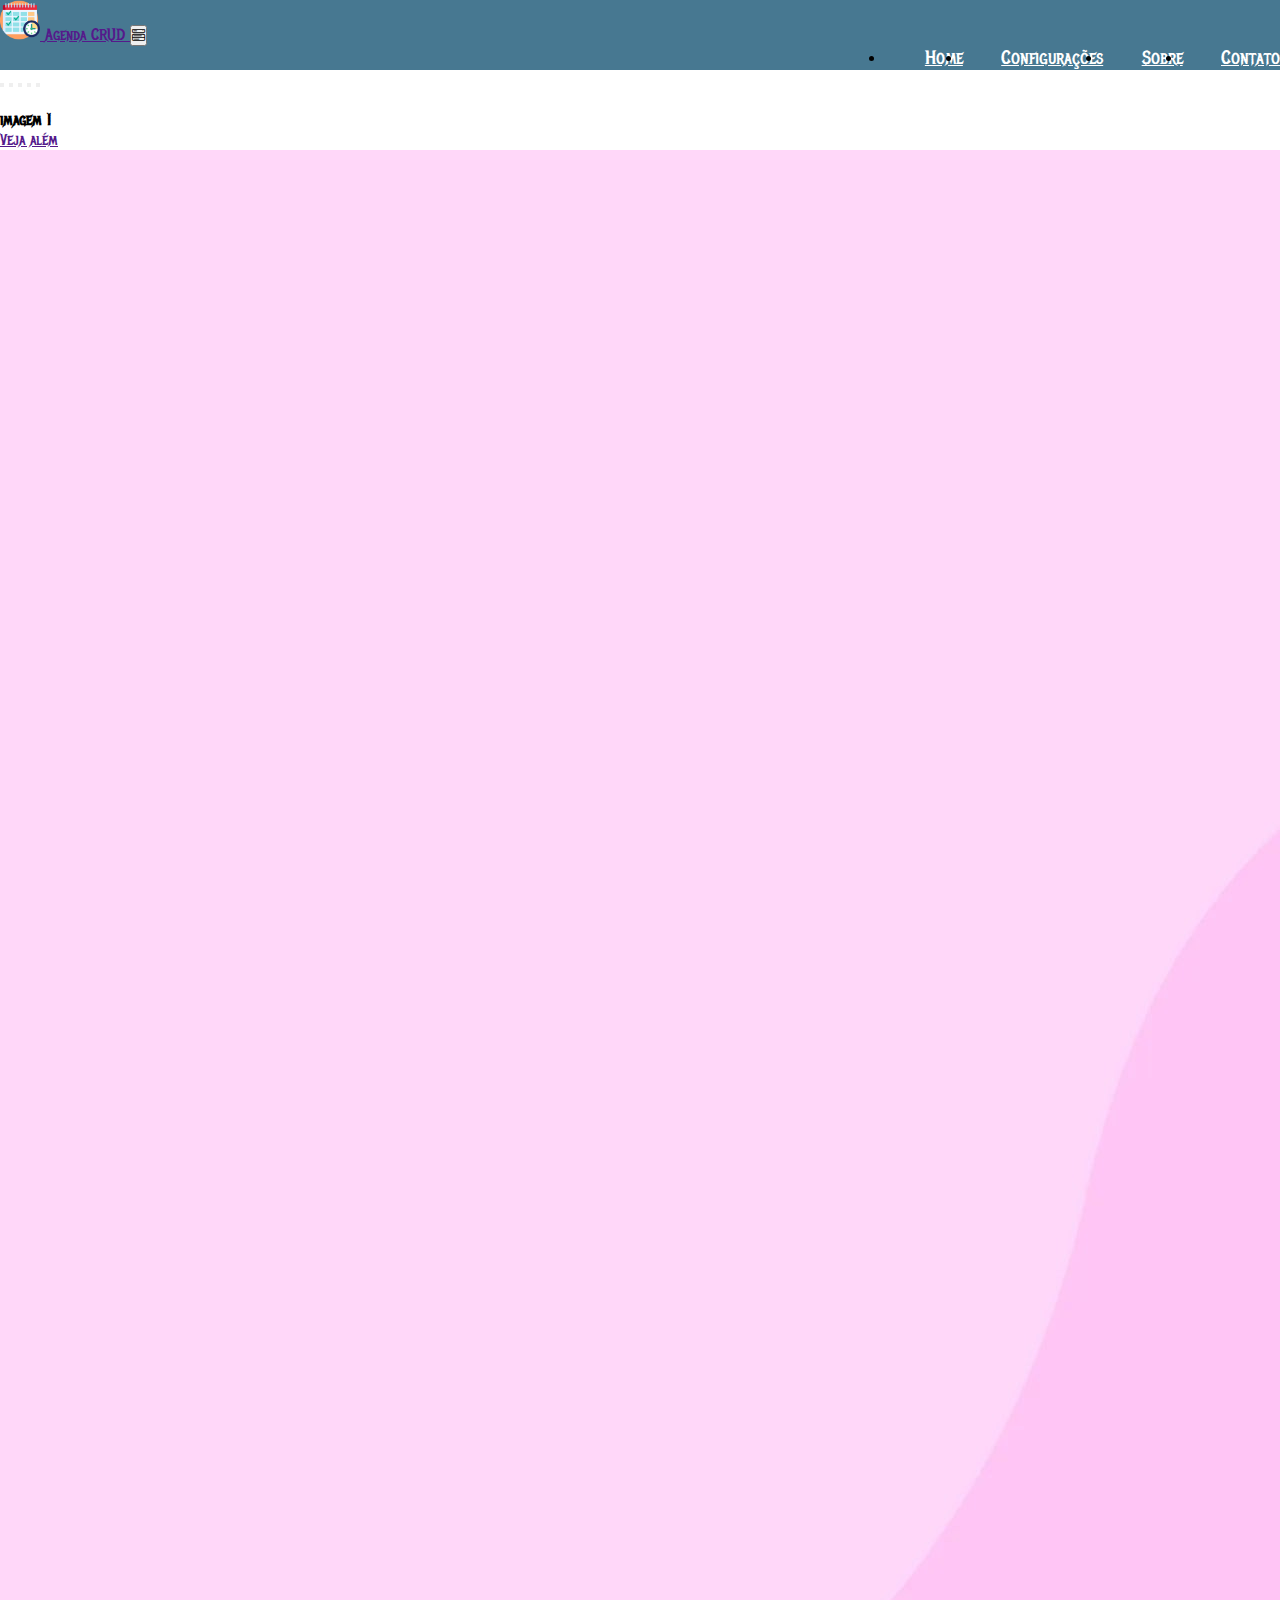
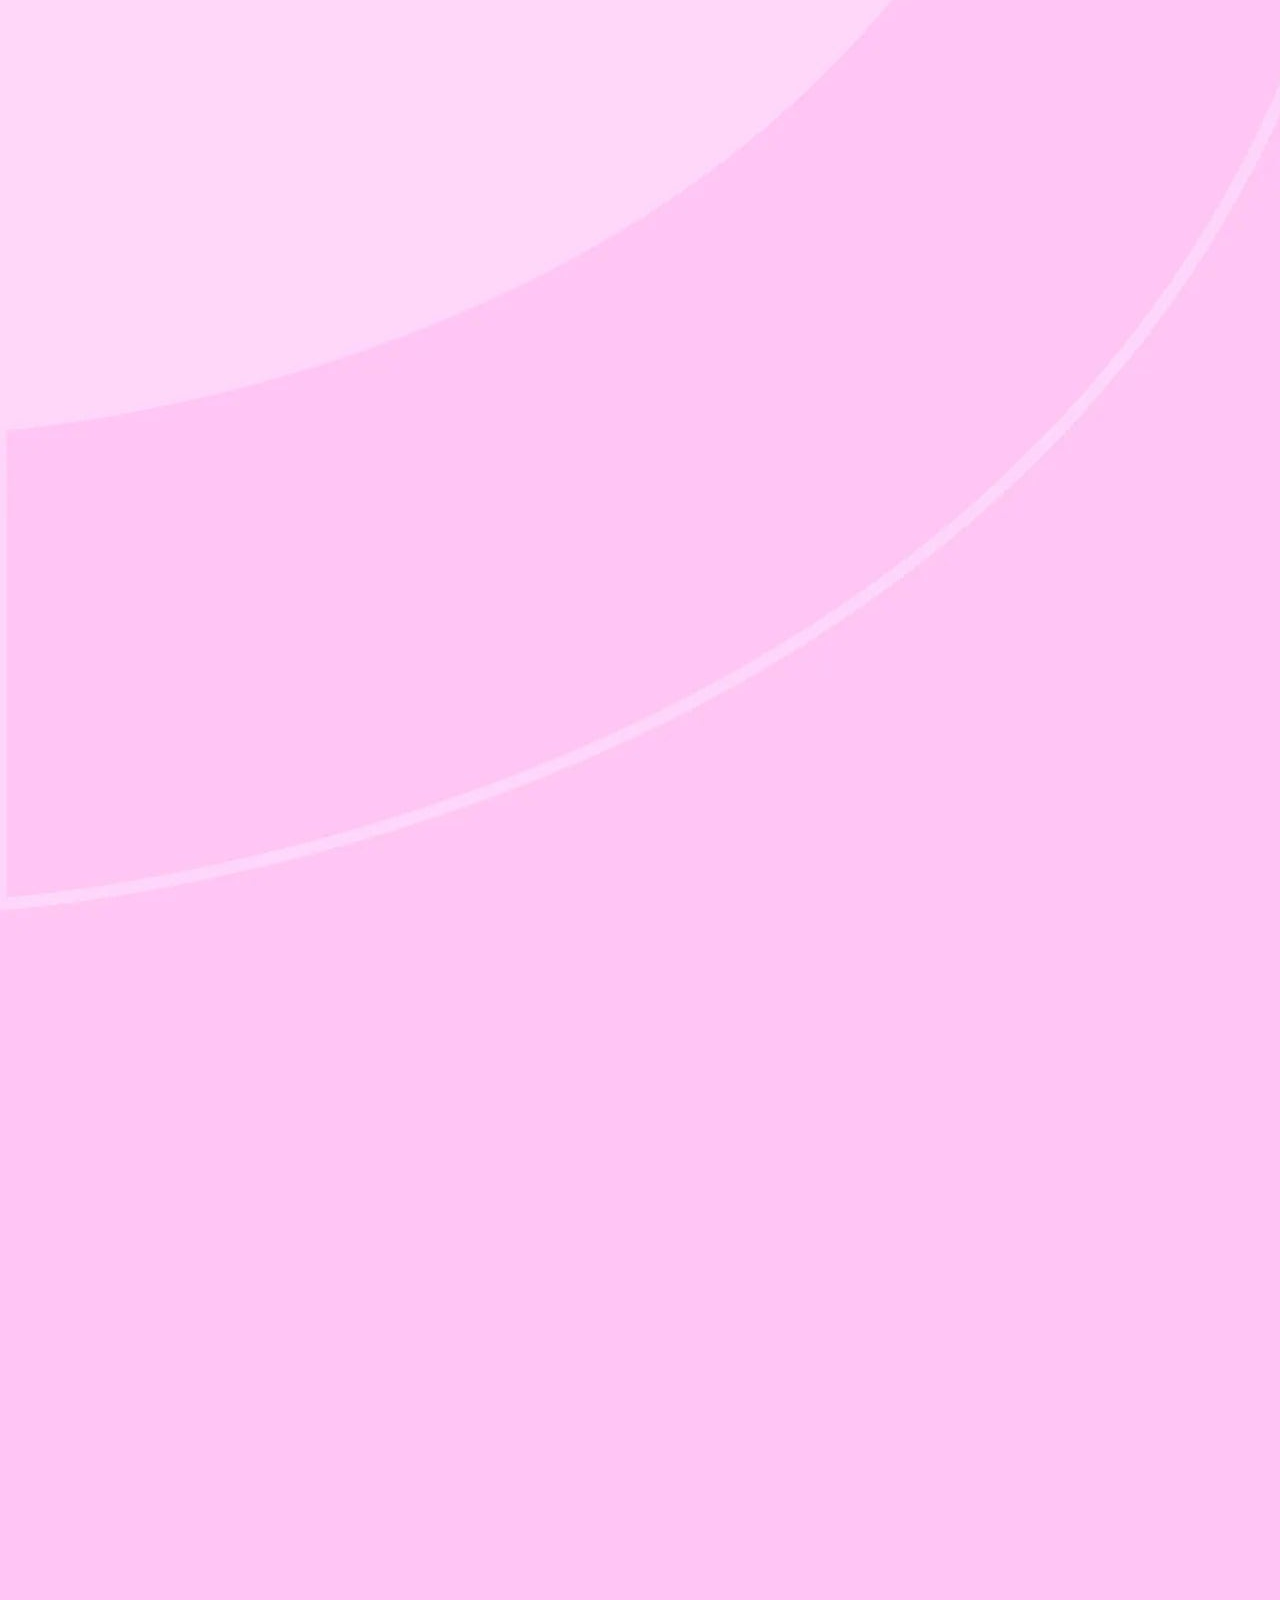
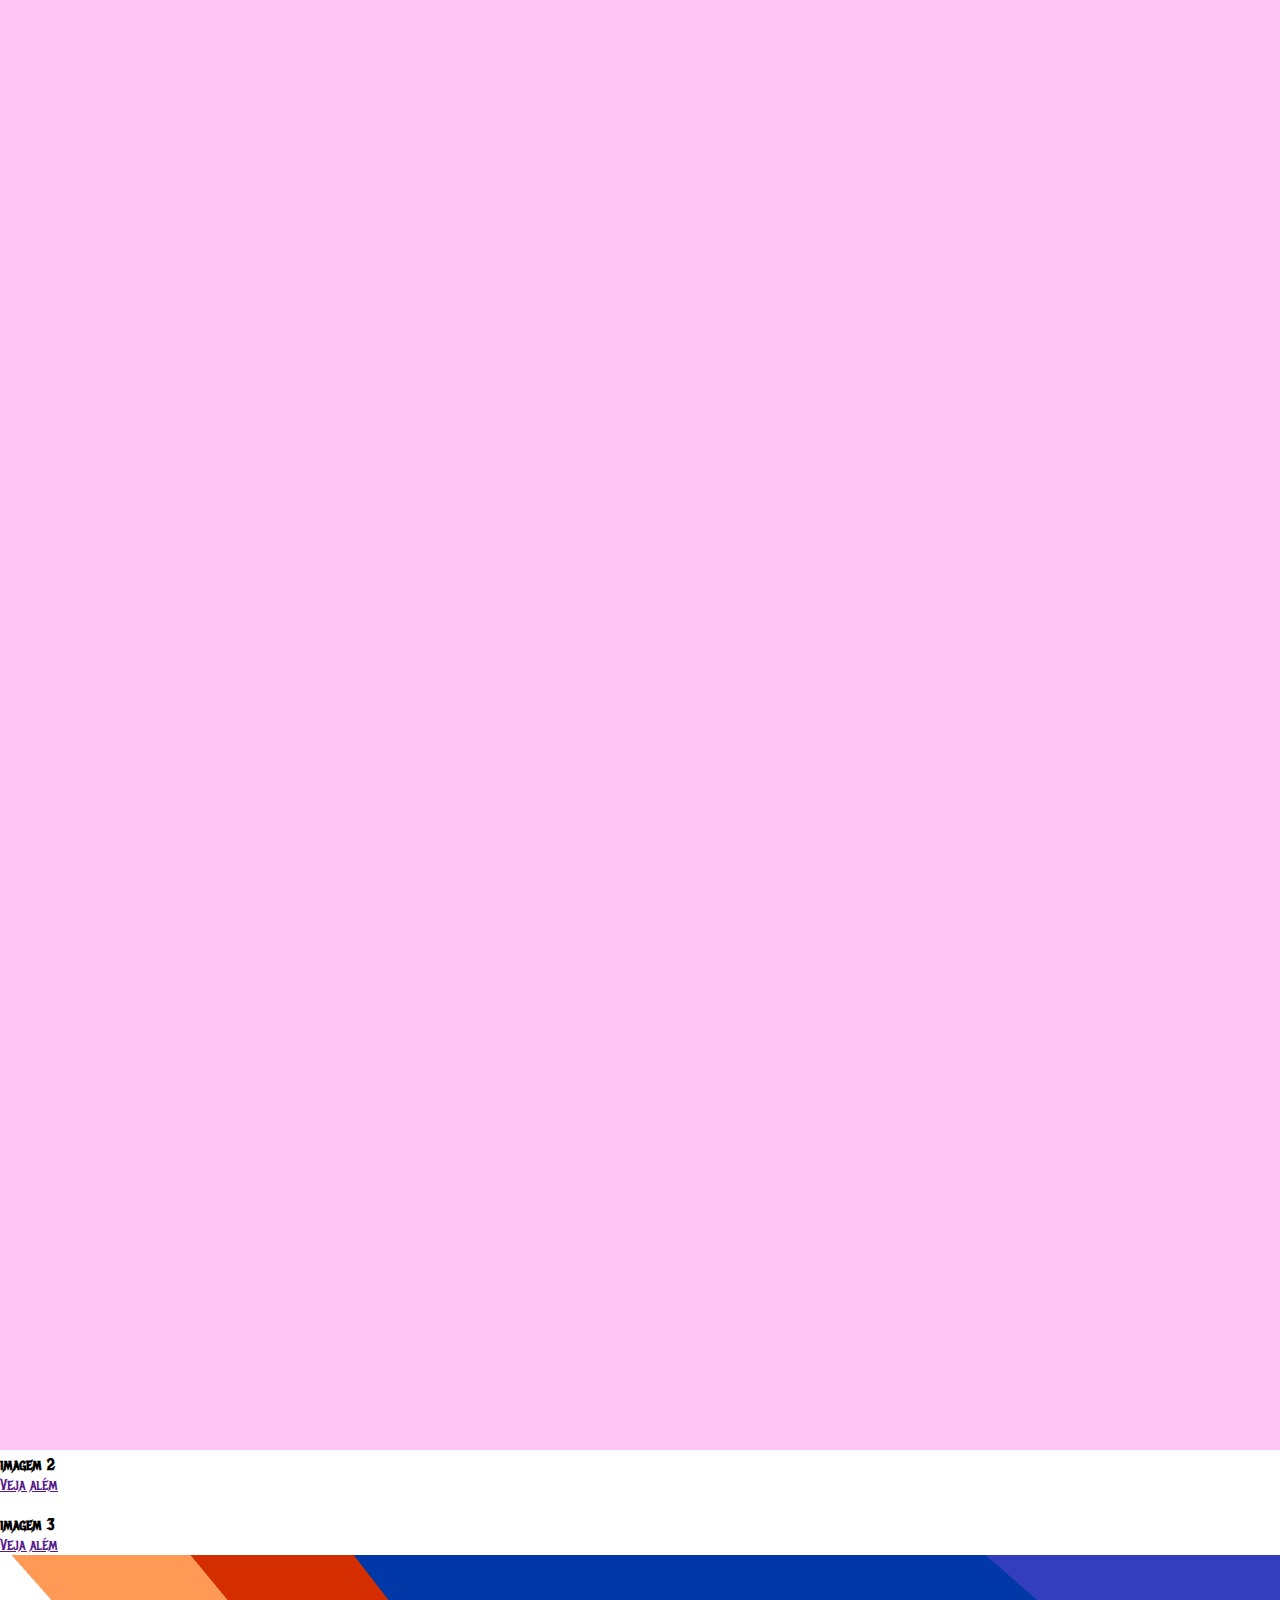
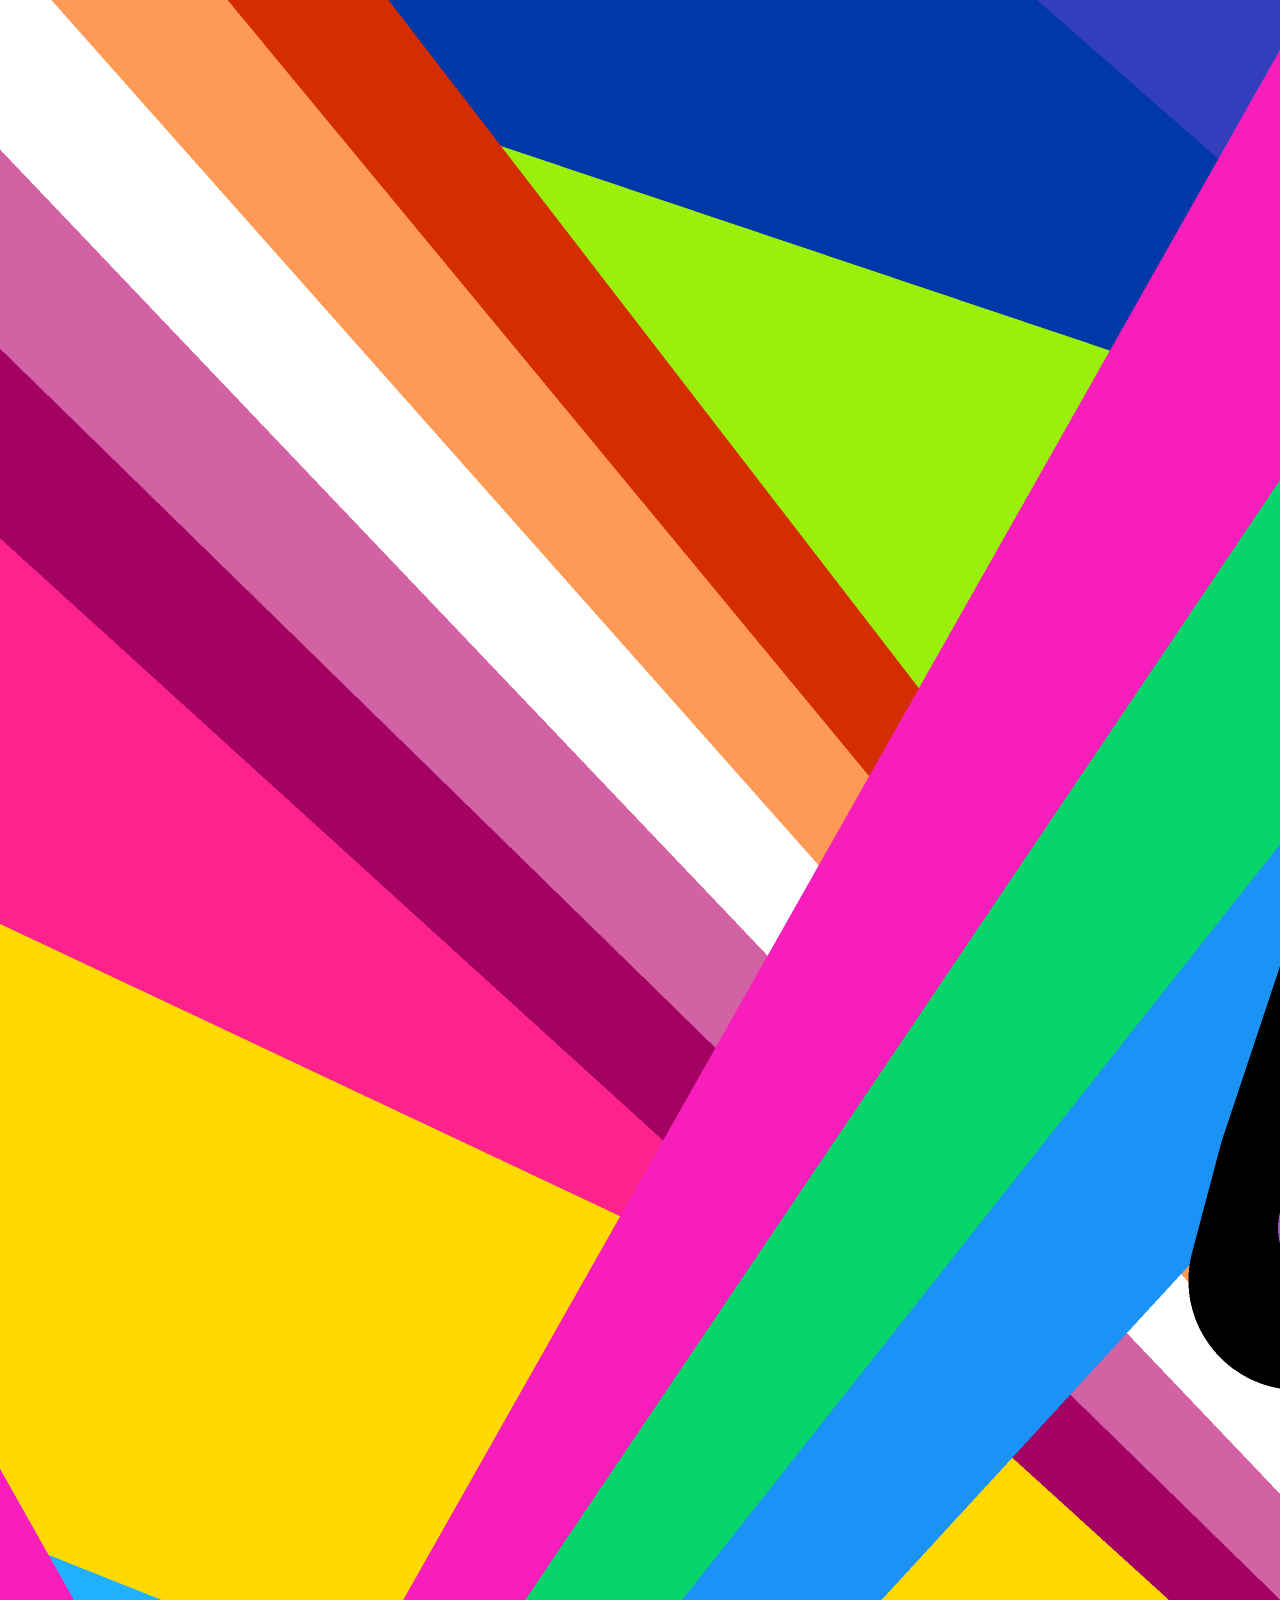
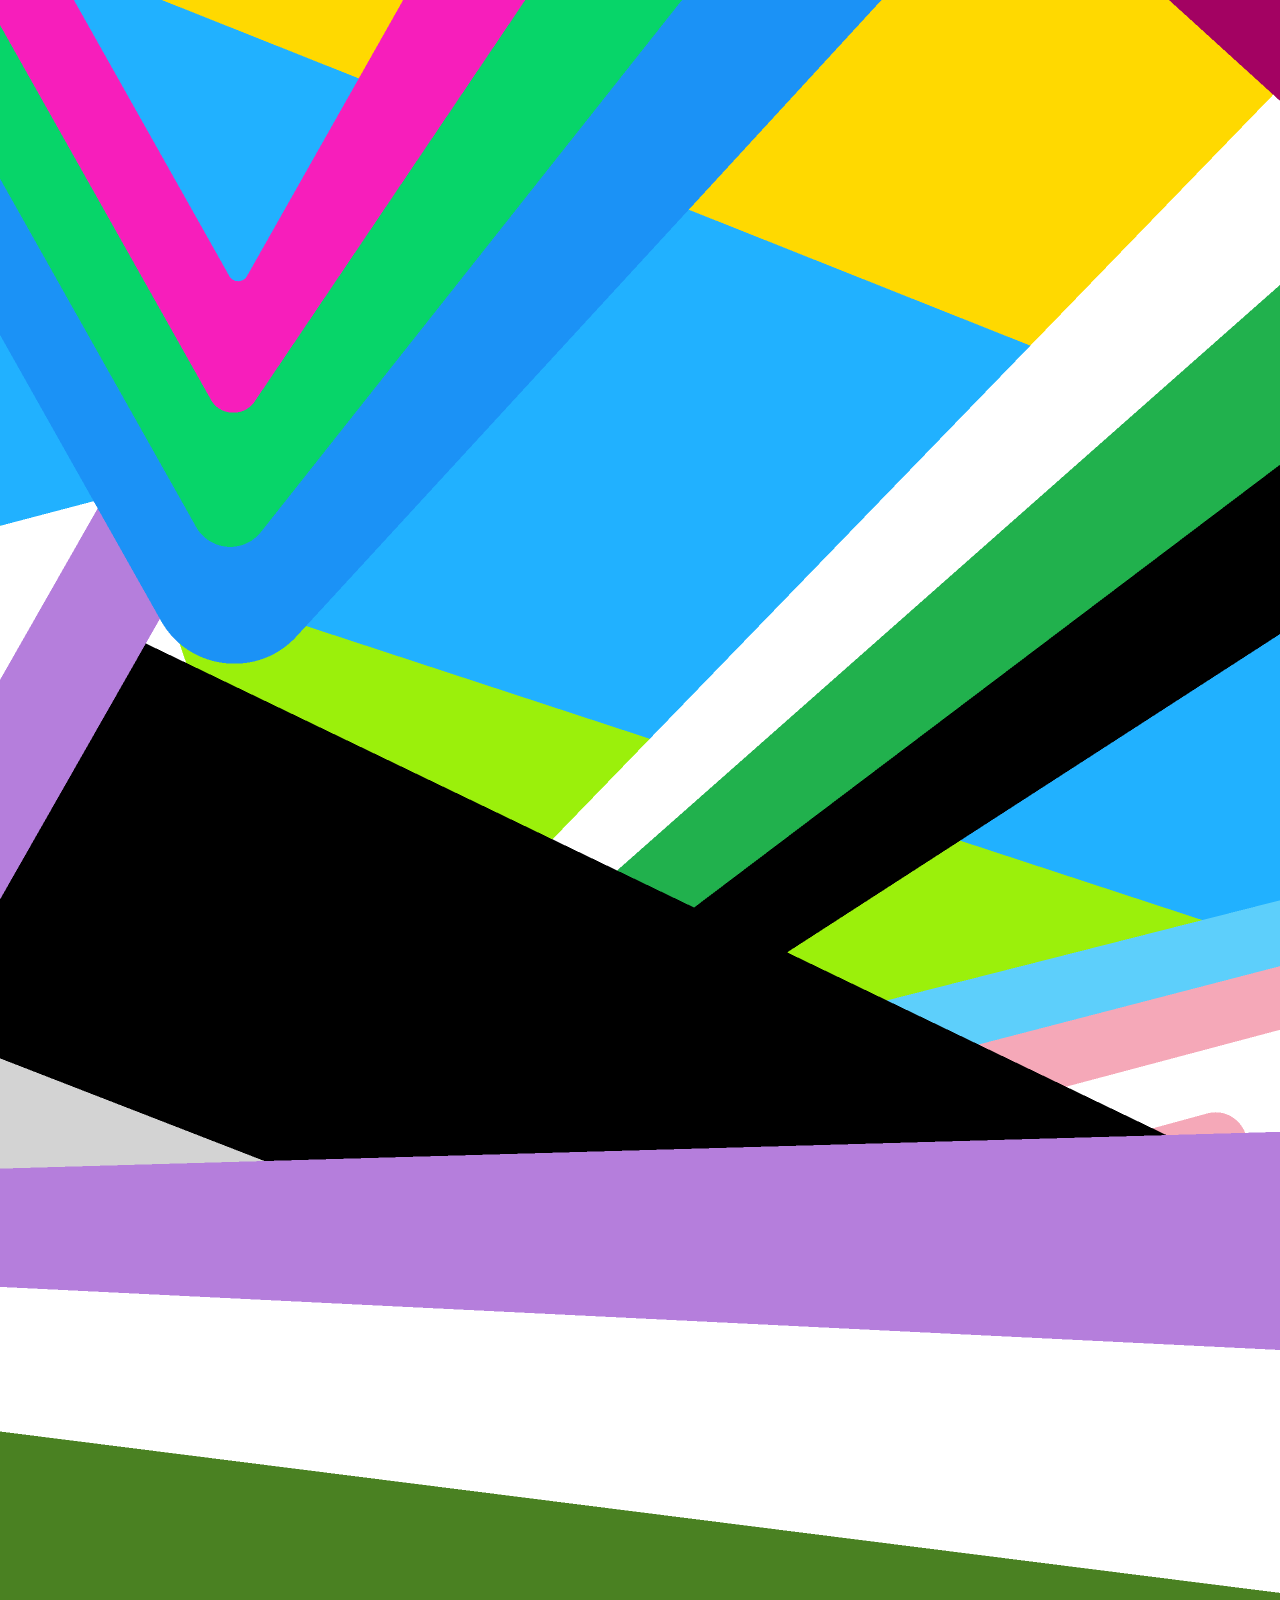
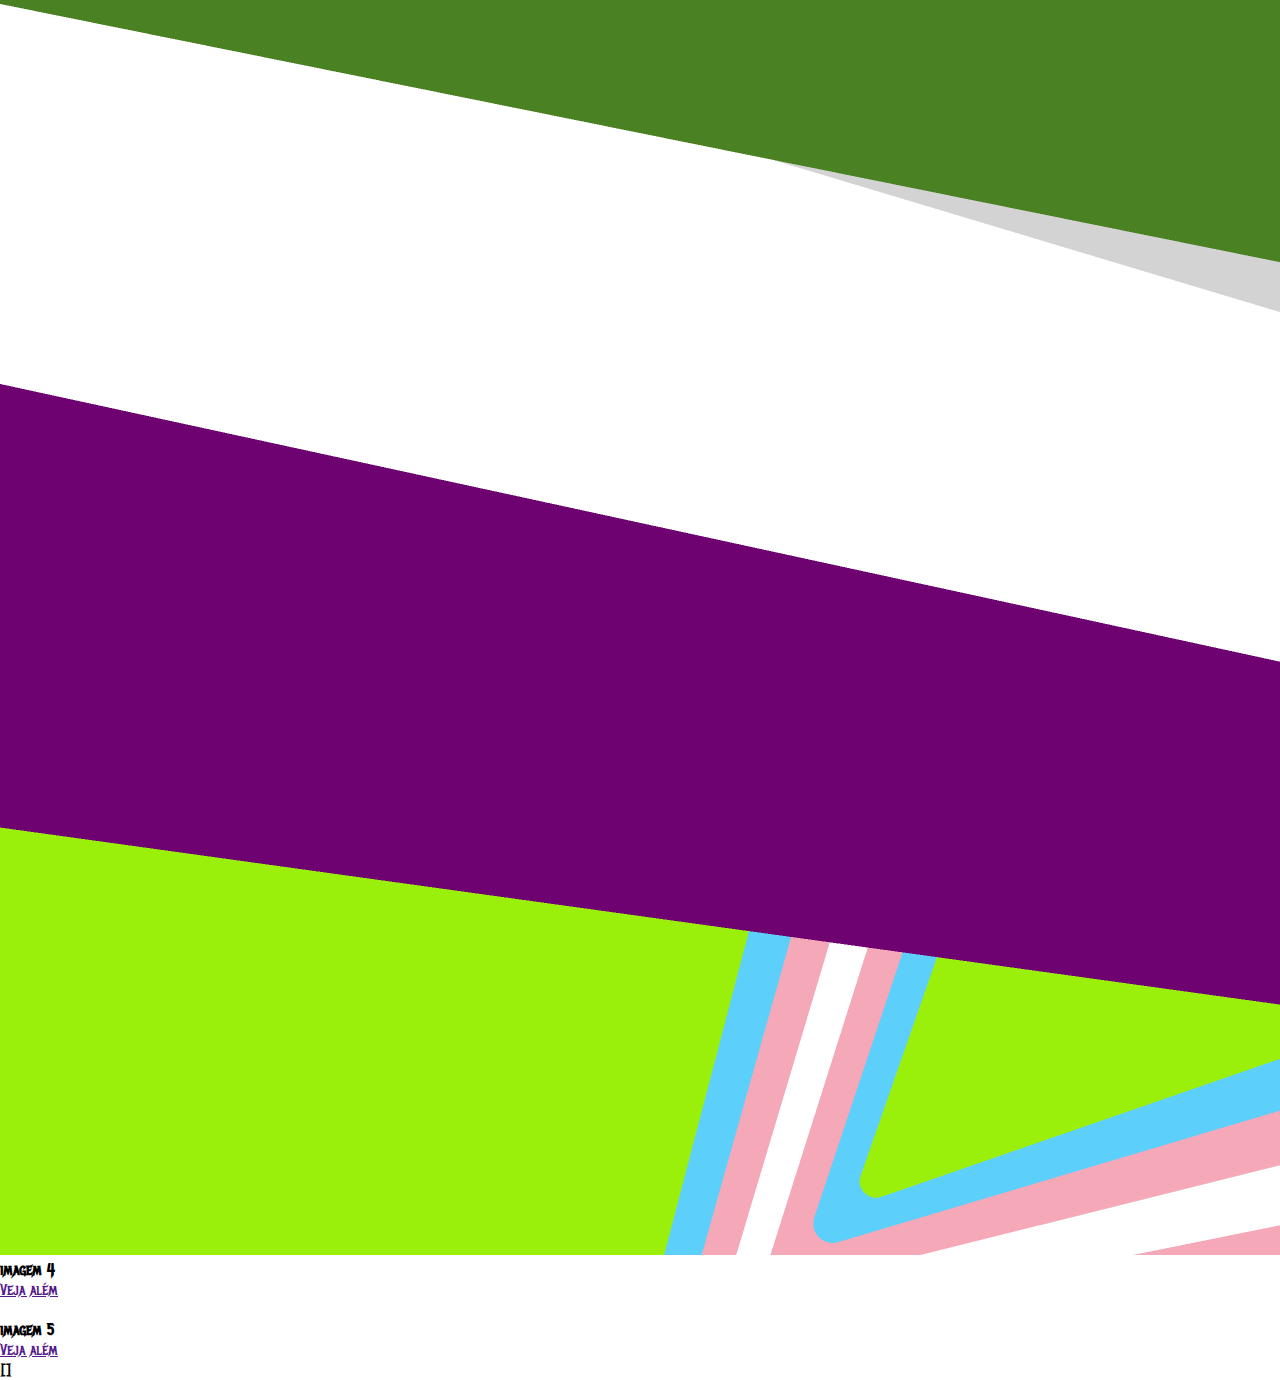
==== agendacrud/index.html @ c6b1a1cc "Add files via upload" ====
<!DOCTYPE html>
<html lang="pt-br">

<head>
    <meta charset="UTF-8">
    <meta name="author" content="Wagner Cesar Vieira">
    <meta name="viewport" content="width=device-width, 
        initial-scale=1.0, shrink-to-fit=no">
    <title>Agenda CRUD</title>

    <!-- Google Fonts - Metal Mania -->
    <link rel="preconnect" href="https://fonts.googleapis.com">
    <link rel="preconnect" href="https://fonts.gstatic.com" crossorigin>
    <link
        href="https://fonts.googleapis.com/css2?family=Metal+Mania&family=Nosifer&family=Playpen+Sans:wght@400;500;700&display=swap"
        rel="stylesheet">

    <!-- Bootstrap CSS -->
    <link href="https://cdn.jsdelivr.net/npm/bootstrap@5.3.2/dist/css/bootstrap.min.css" rel="stylesheet"
        integrity="sha384-T3c6CoIi6uLrA9TneNEoa7RxnatzjcDSCmG1MXxSR1GAsXEV/Dwwykc2MPK8M2HN" crossorigin="anonymous">

    <!-- Bootstrap Icons -->
    <link rel="stylesheet" href="https://cdn.jsdelivr.net/npm/bootstrap-icons@1.11.1/font/bootstrap-icons.css">

    <!-- Meu CSS -->
    <link rel="stylesheet" href="css/illegal.css">
</head>

<body>
    <header>
        <!-- Construçã da barra de navegação -->
        <nav class="navbar navbar-expand-lg fixed-top bg-cor-menu">
            <section class="container py-3">
                <a href="" class="navbar-brand">                    
                    <img src="images/timetable.png" width="40rem" alt="Sumiu" class="img-fluid">
                    <span>Agenda CRUD</span>
                </a>

                <!-- Definição do botão do menu hamburguer -->
                <button 
                    type="button" 
                    class="navbar-toggler"
                    data-bs-toggle="collapse"
                    data-bs-target="#navbar-items"
                    aria-current="navbar"
                    aria-controls="navbar-items"
                    aria-expanded="false"
                    aria-label="Toggle navigation"                   
                    >
                    <i class="bi bi-menu-button-wide"></i>
                </button>

                <!-- Definindo os itens do menu -->
                <section class="collapse navbar-collapse" id="navbar-items">
                    <ul class="navbar-nav me-auto mb-0 mb-lg-0">
                       <li class="nav-item"><a href="" class="nav-link">Home</a></li>
                       <li class="nav-item"><a href="" class="nav-link">Configurações</a></li>
                       <li class="nav-item"><a href="" class="nav-link">Sobre</a></li>
                       <li class="nav-item"><a href="" class="nav-link">Contato</a></li>
                    </ul>
                </section>
            </section>
        </nav>
    </header>


    <main class="container">
        <!--Inicio do slider-->
        <section class="container" id="container-carousel">
            <section class="carousel slide" id="slider" data-bs-ride="carousel" data-bs-interval="1000">
                <section class="carousel-indicadores">
                    <button
                     type="button"
                     class="active"
                     data-bs-target="#slider"
                     data-bs-slide-to="0"
                     aria-current="true"
                     aria-label="slide1"
                     ></button>
 
                     <button
                     type="button"
                     data-bs-target="#slider"
                     data-bs-slide-to="1"
                     aria-label="slide2"
                     ></button>
 
                     <button
                     type="button"
                     data-bs-target="#slider"
                     data-bs-slide-to="2"
                     aria-label="slide3"
                     ></button>
 
                     <button
                     type="button"
                     data-bs-target="#slider"
                     data-bs-slide-to="3"
                     aria-label="slide4"
                     ></button>
 
                     <button
                     type="button"
                     data-bs-target="#slider"
                     data-bs-slide-to="4"
                     aria-label="slide5"
                     ></button>
                 
                </section>
 
                <section class="carousel inner">
                    <section class="carousel-item active">
                        <img class="d-block w-100" src="images/mario.jpg" alt="">
                        <section class="carousel-caption">
                            <h4>imagem 1</h4>
                            <a href="" class="btn btn-primary">Veja além</a>
                        </section>
                    </section>
                    <section class="carousel-item">
                        <img class="d-block w-100" src="images/gay.jpg" alt="">
                        <section class="carousel-caption">
                            <h4>imagem 2</h4>
                            <a href="" class="btn btn-primary">Veja além</a>
                        </section>
                    </section>
                    <section class="carousel-item">
                        <img class="d-block w-100" src="images/fnaf.jpg" alt="">
                        <section class="carousel-caption">
                            <h4>imagem 3</h4>
                            <a href="" class="btn btn-primary">Veja além</a>
                        </section>
                    </section>
                    <section class="carousel-item">
                        <img class="d-block w-100" src="images/lgbtqiapn+.png" alt="">
                        <section class="carousel-caption">
                            <h4>imagem 4</h4>
                            <a href="" class="btn btn-primary">Veja além</a>
                        </section>
                    </section>
                    <section class="carousel-item">
                        <img class="d-block w-100" src="images/spiderman.jpg" alt="">
                        <section class="carousel-caption">
                            <h4>imagem 5</h4>
                            <a href="" class="btn btn-primary">Veja além</a>
                        </section>
                    </section>
                </section>
 
            </section>
                <!--Fim do slider-->
        </section>
       
    </main>
 

    <footer></footer>

    <!-- Bootstrap JS -->
    <script src="https://cdn.jsdelivr.net/npm/bootstrap@5.3.2/dist/js/bootstrap.bundle.min.js"
        integrity="sha384-C6RzsynM9kWDrMNeT87bh95OGNyZPhcTNXj1NW7RuBCsyN/o0jlpcV8Qyq46cDfL"
        crossorigin="anonymous"></script>
    
    <!-- Meu JS -->
    <script src="js/illegal.js"></script>
</body>

</html>[]
---- agendacrud/css/illegal.css ----
/* Resetar as definições do navegador*/
* {
    margin: 0;
    padding: 0;
    box-sizing: border-box;
    text-rendering: optimizeLegibility;
    font-family: 'Metal Mania', serif;
}

/* Definindo a cor do menu */
.bg-cor-menu {
    background: rgb(71, 120, 145);
}

/* Organizando os itens do menu */
#navbar-items .navbar-nav {
    display: flex;
    justify-content: flex-end;
    width: 100%;
}

/* Ajustando os links */
#navbar-items a {
    color: white;
    font-size: 1.2em;
    margin-left: 2em;
}
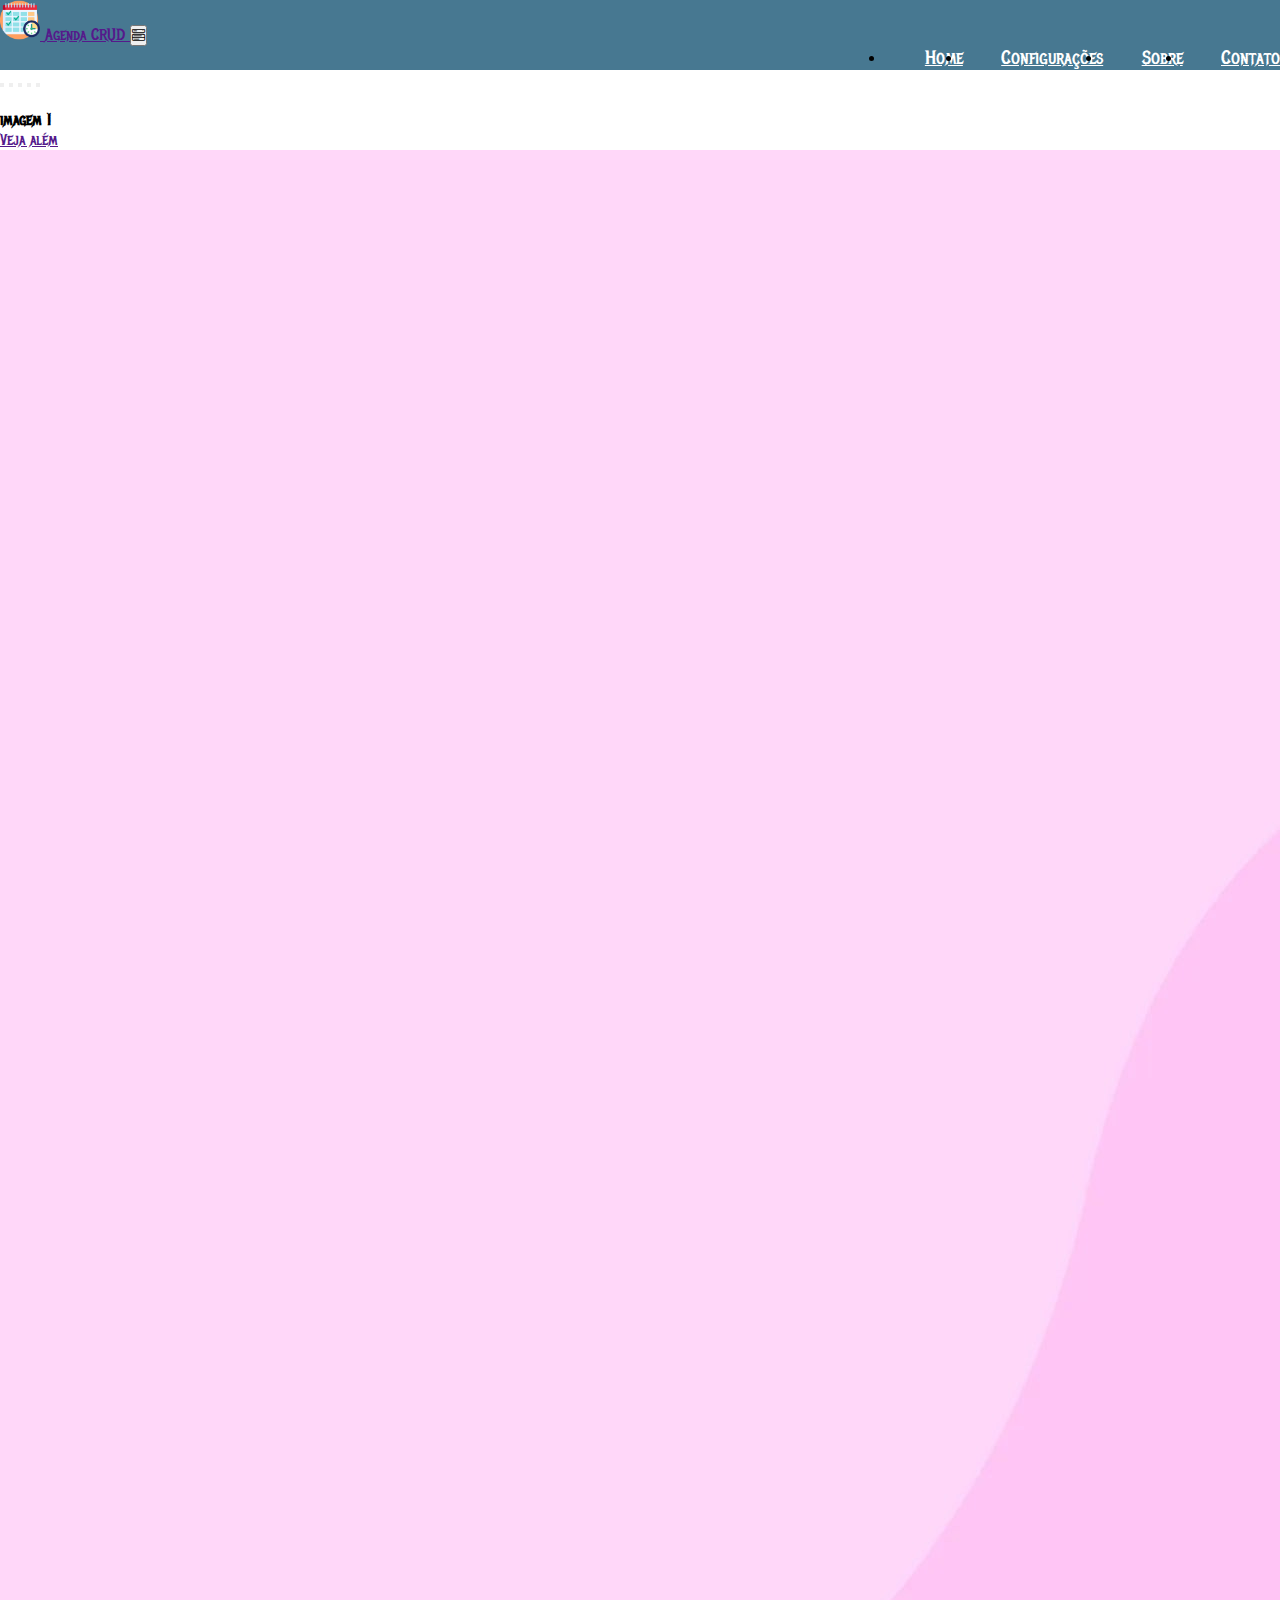
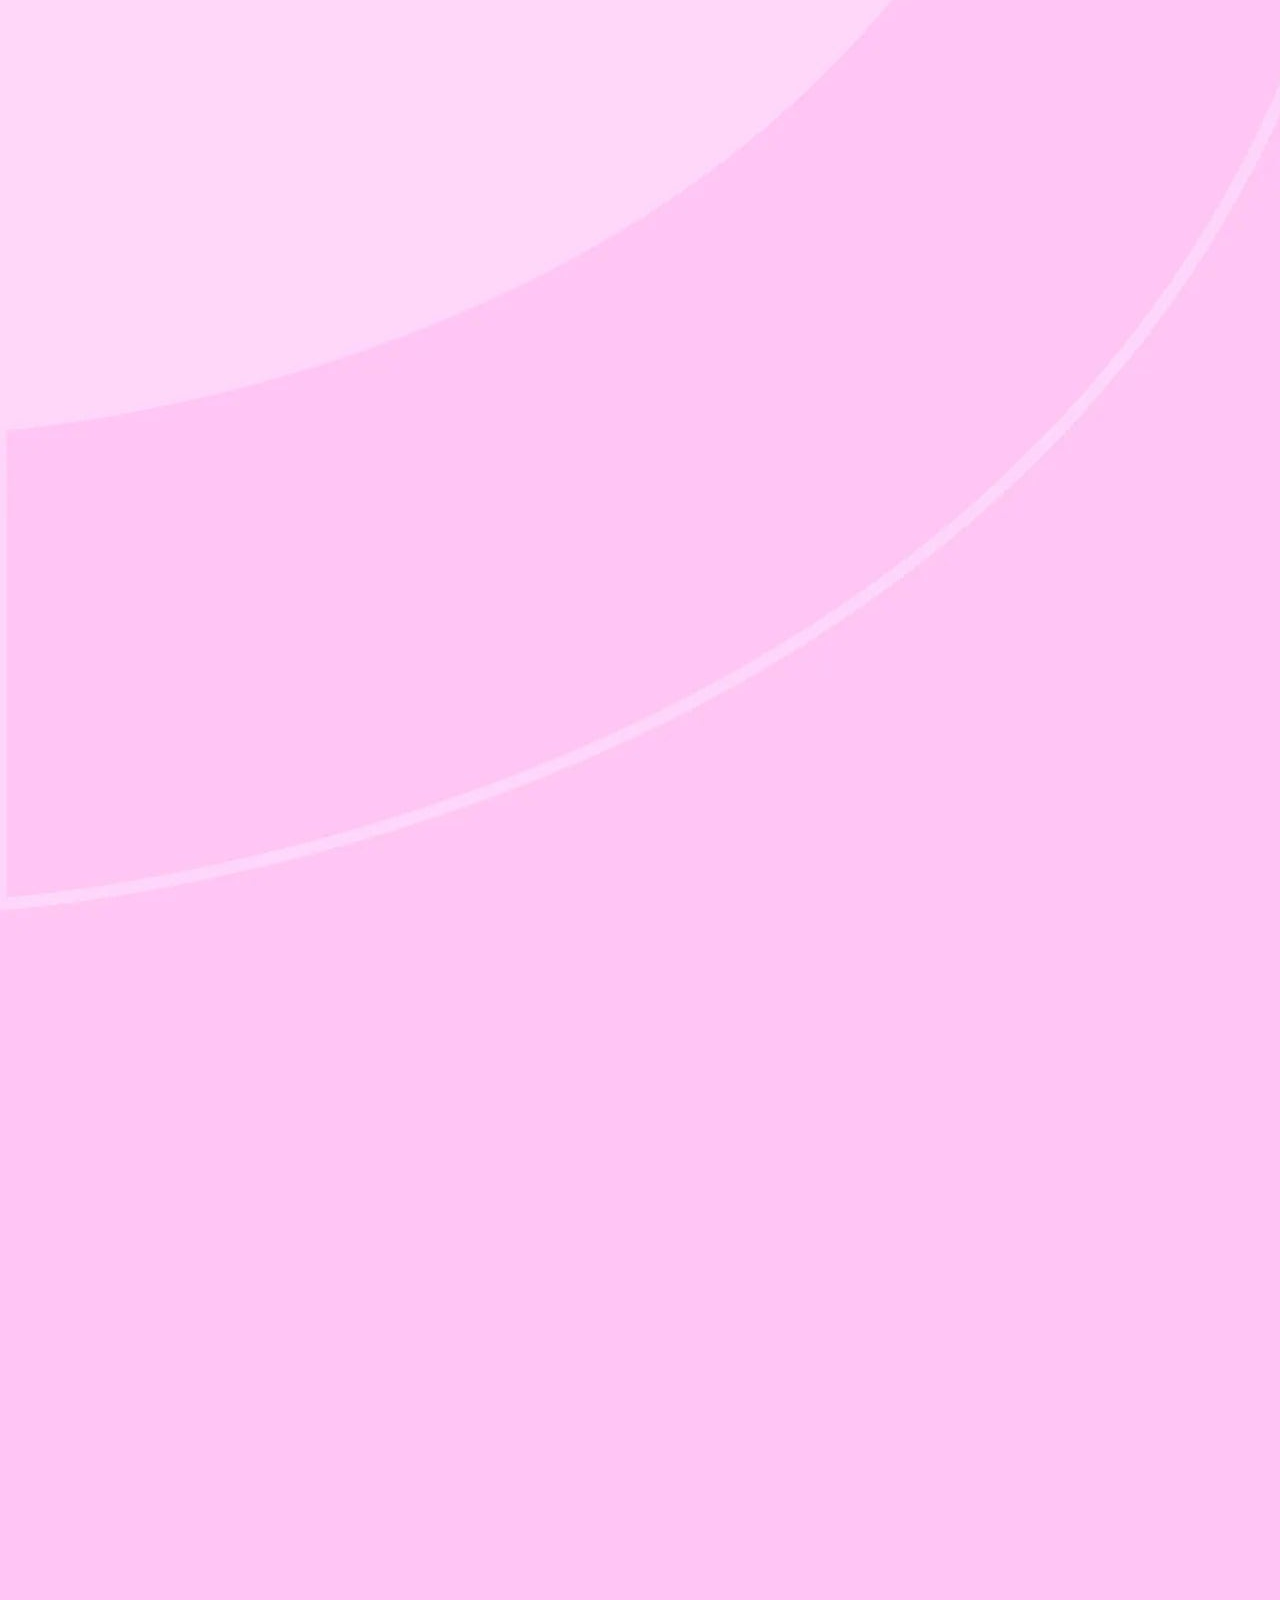
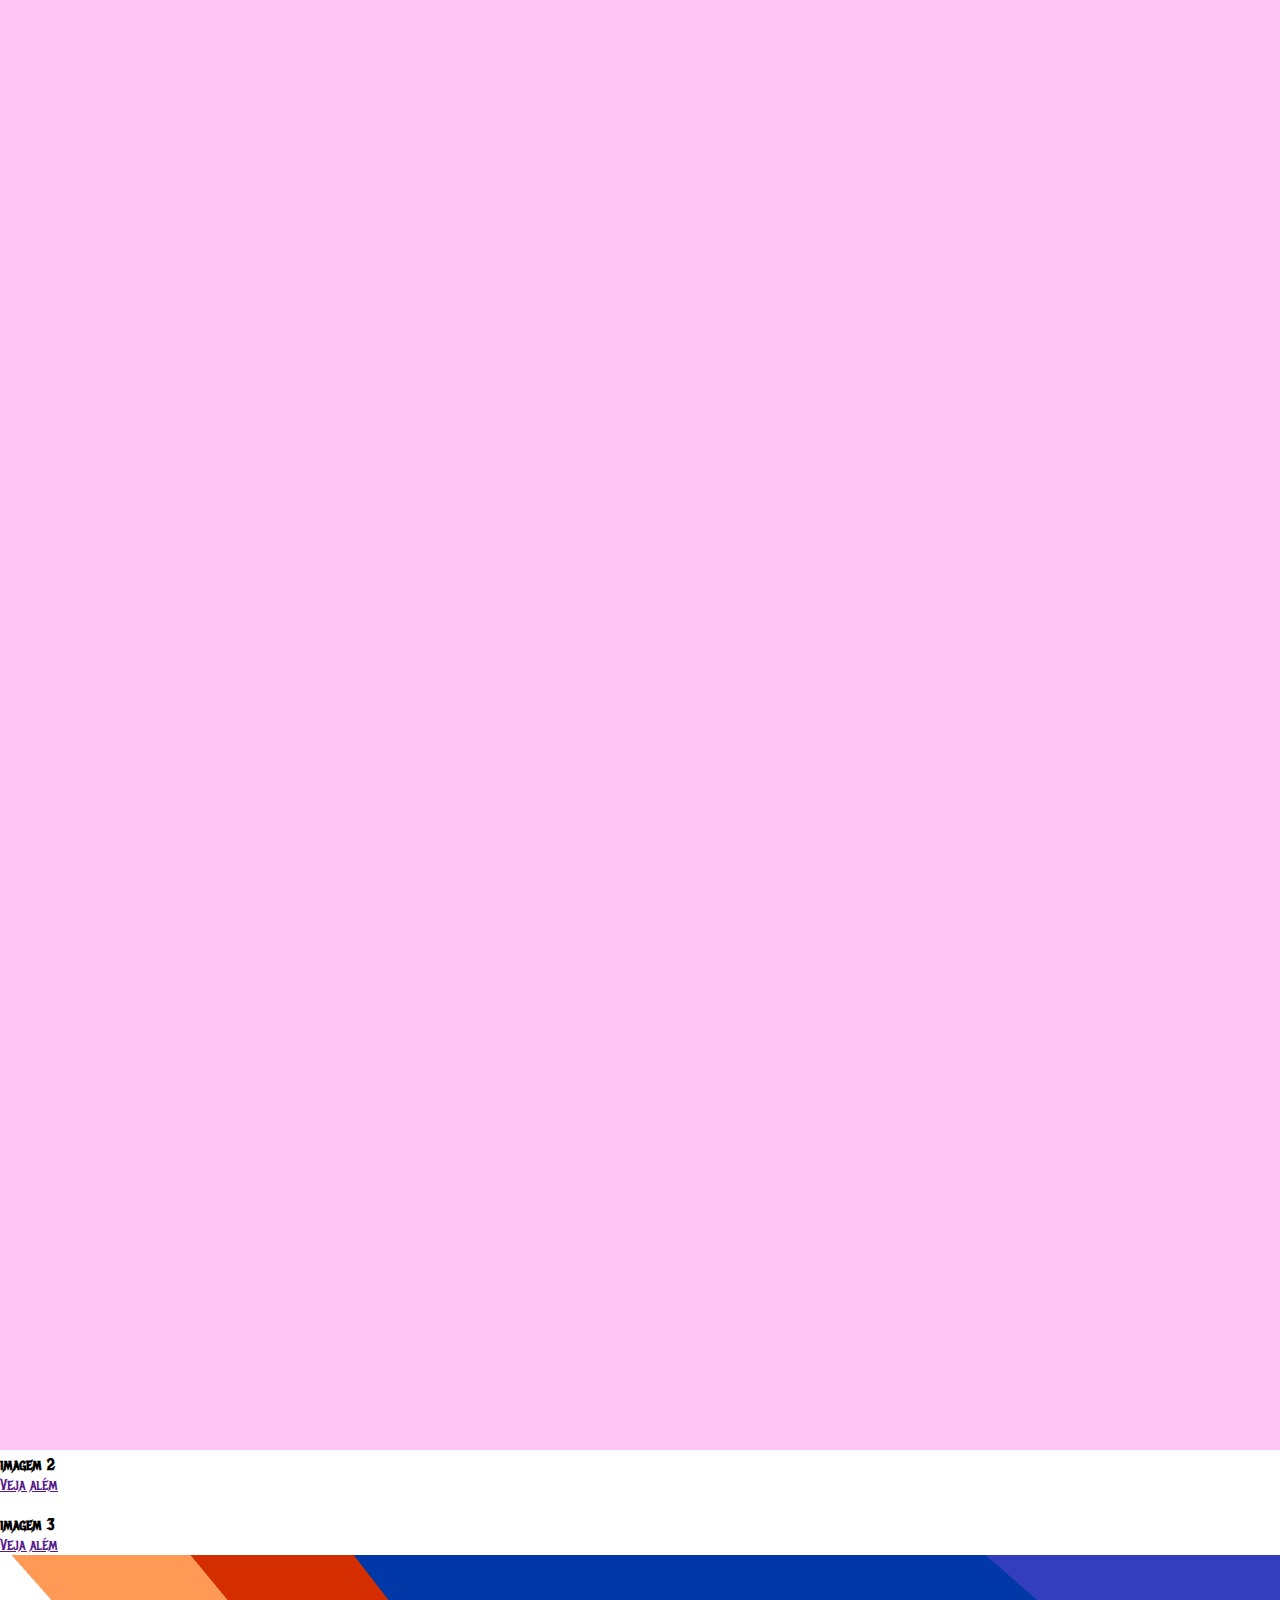
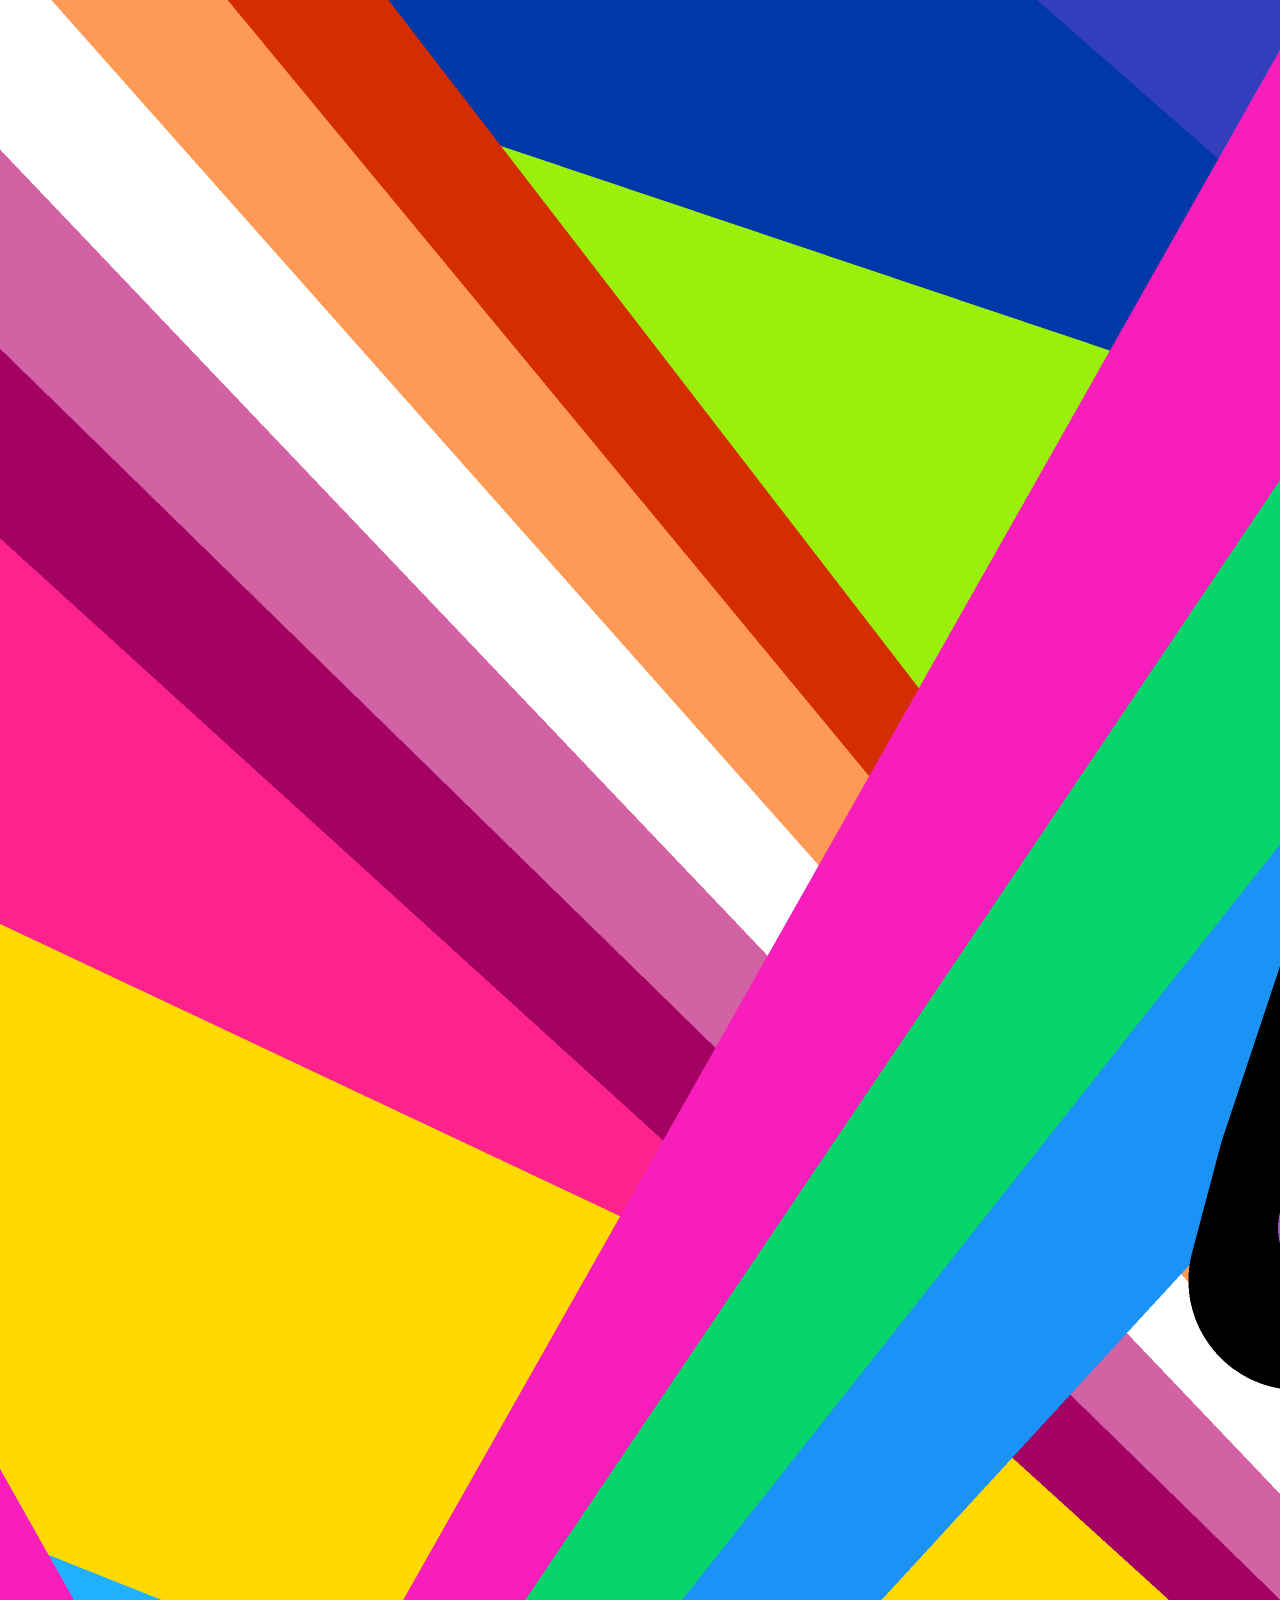
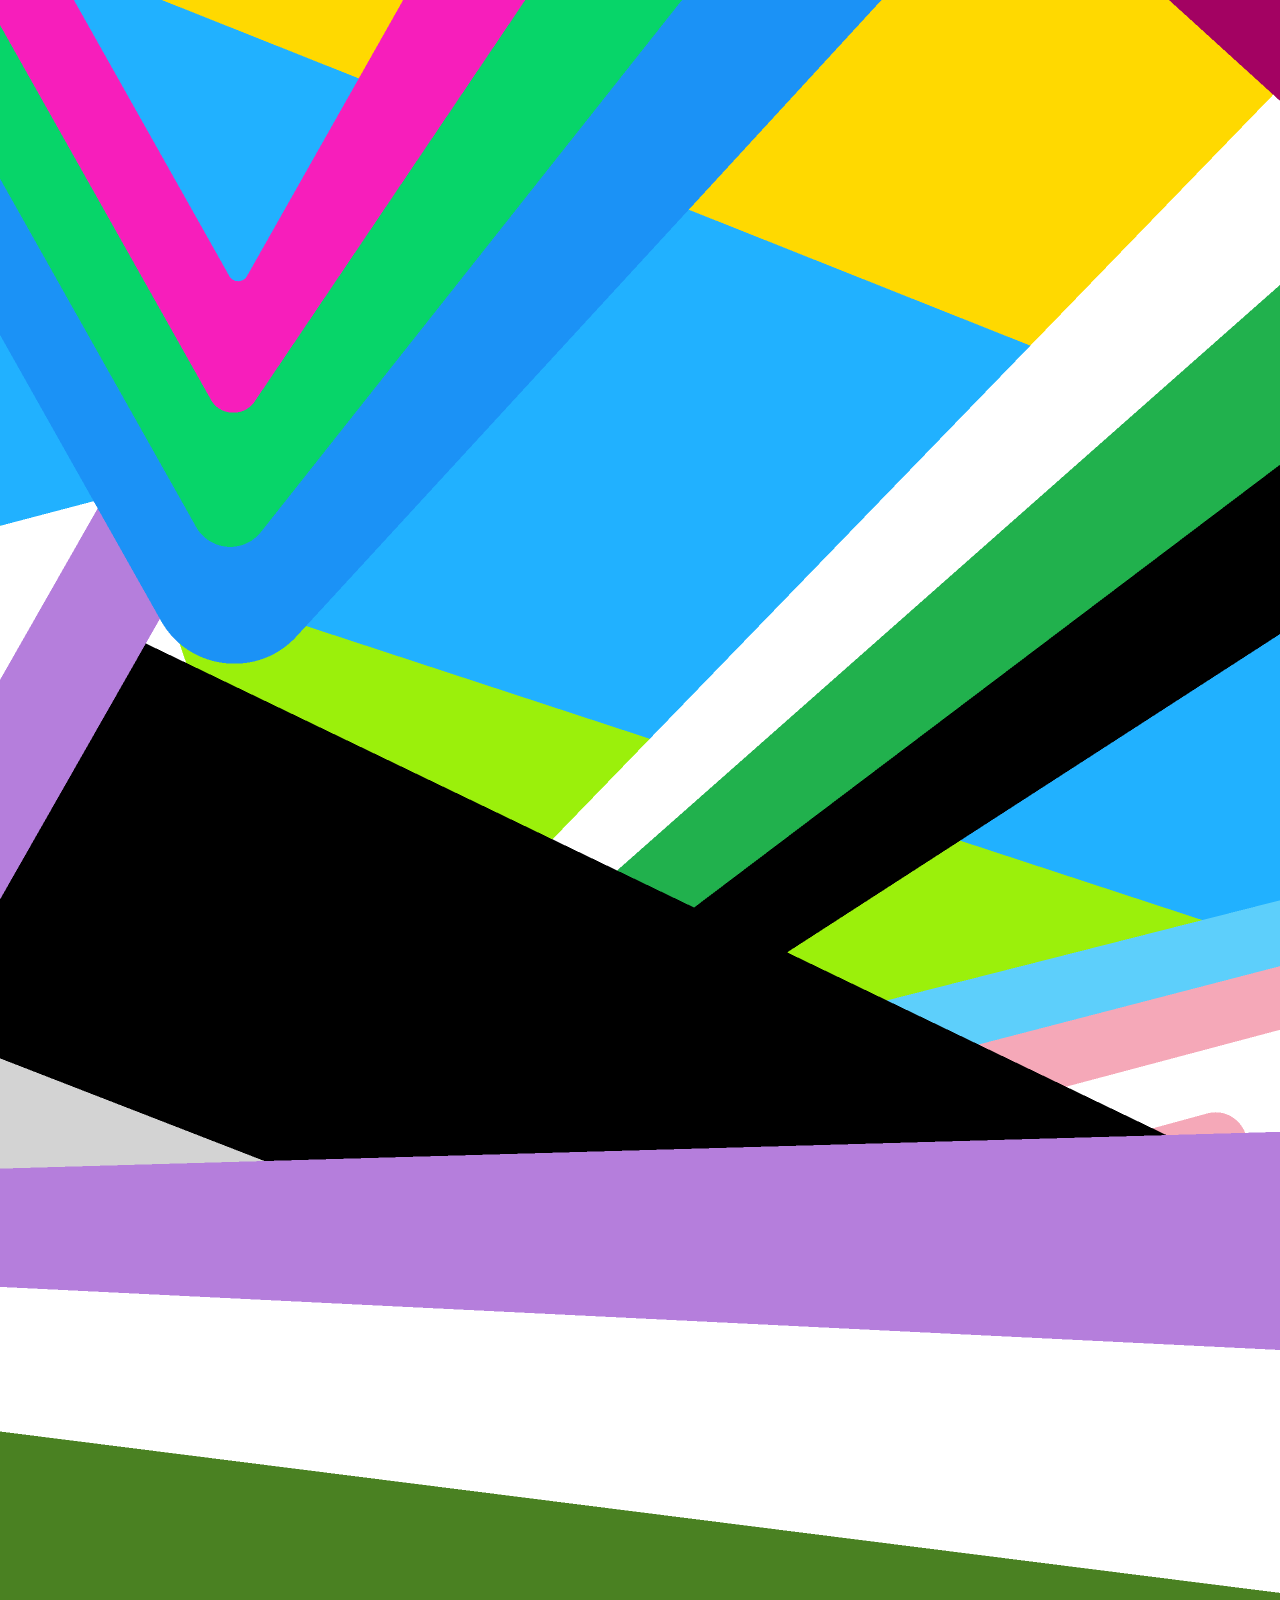
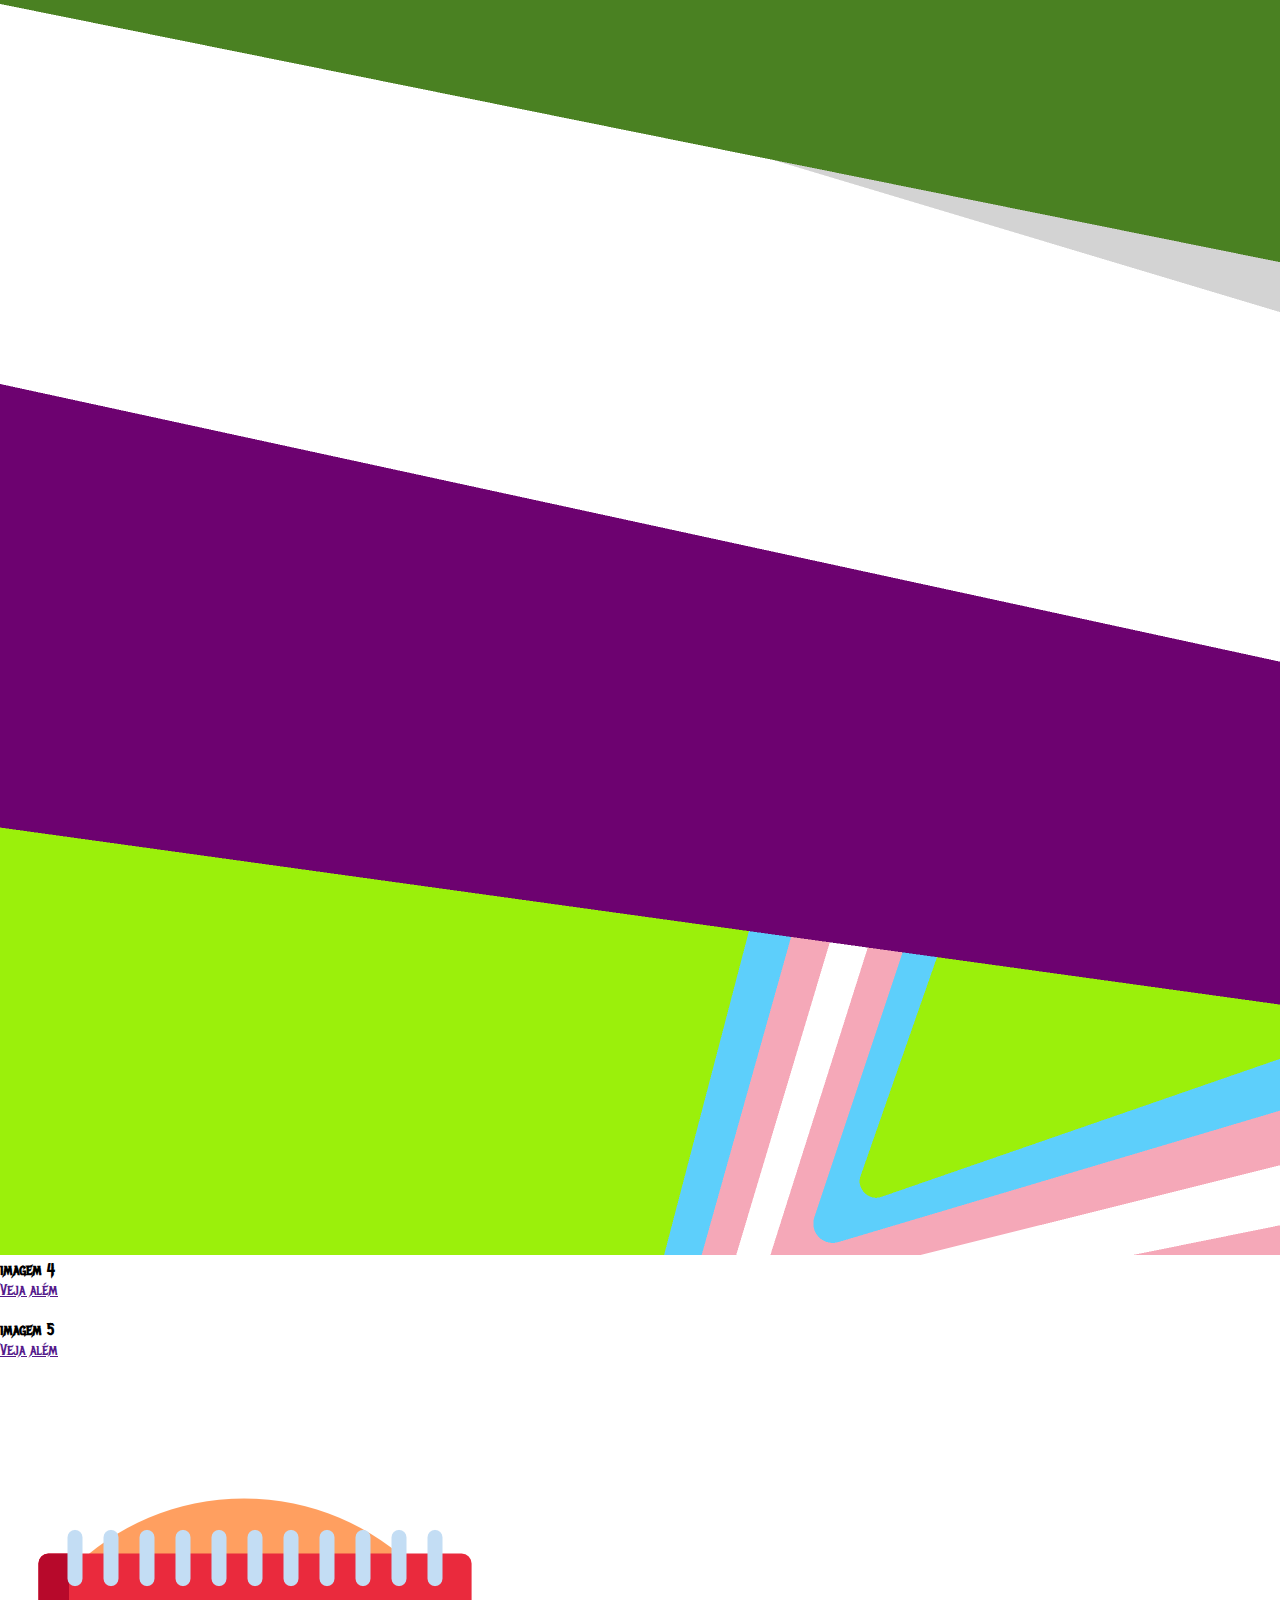
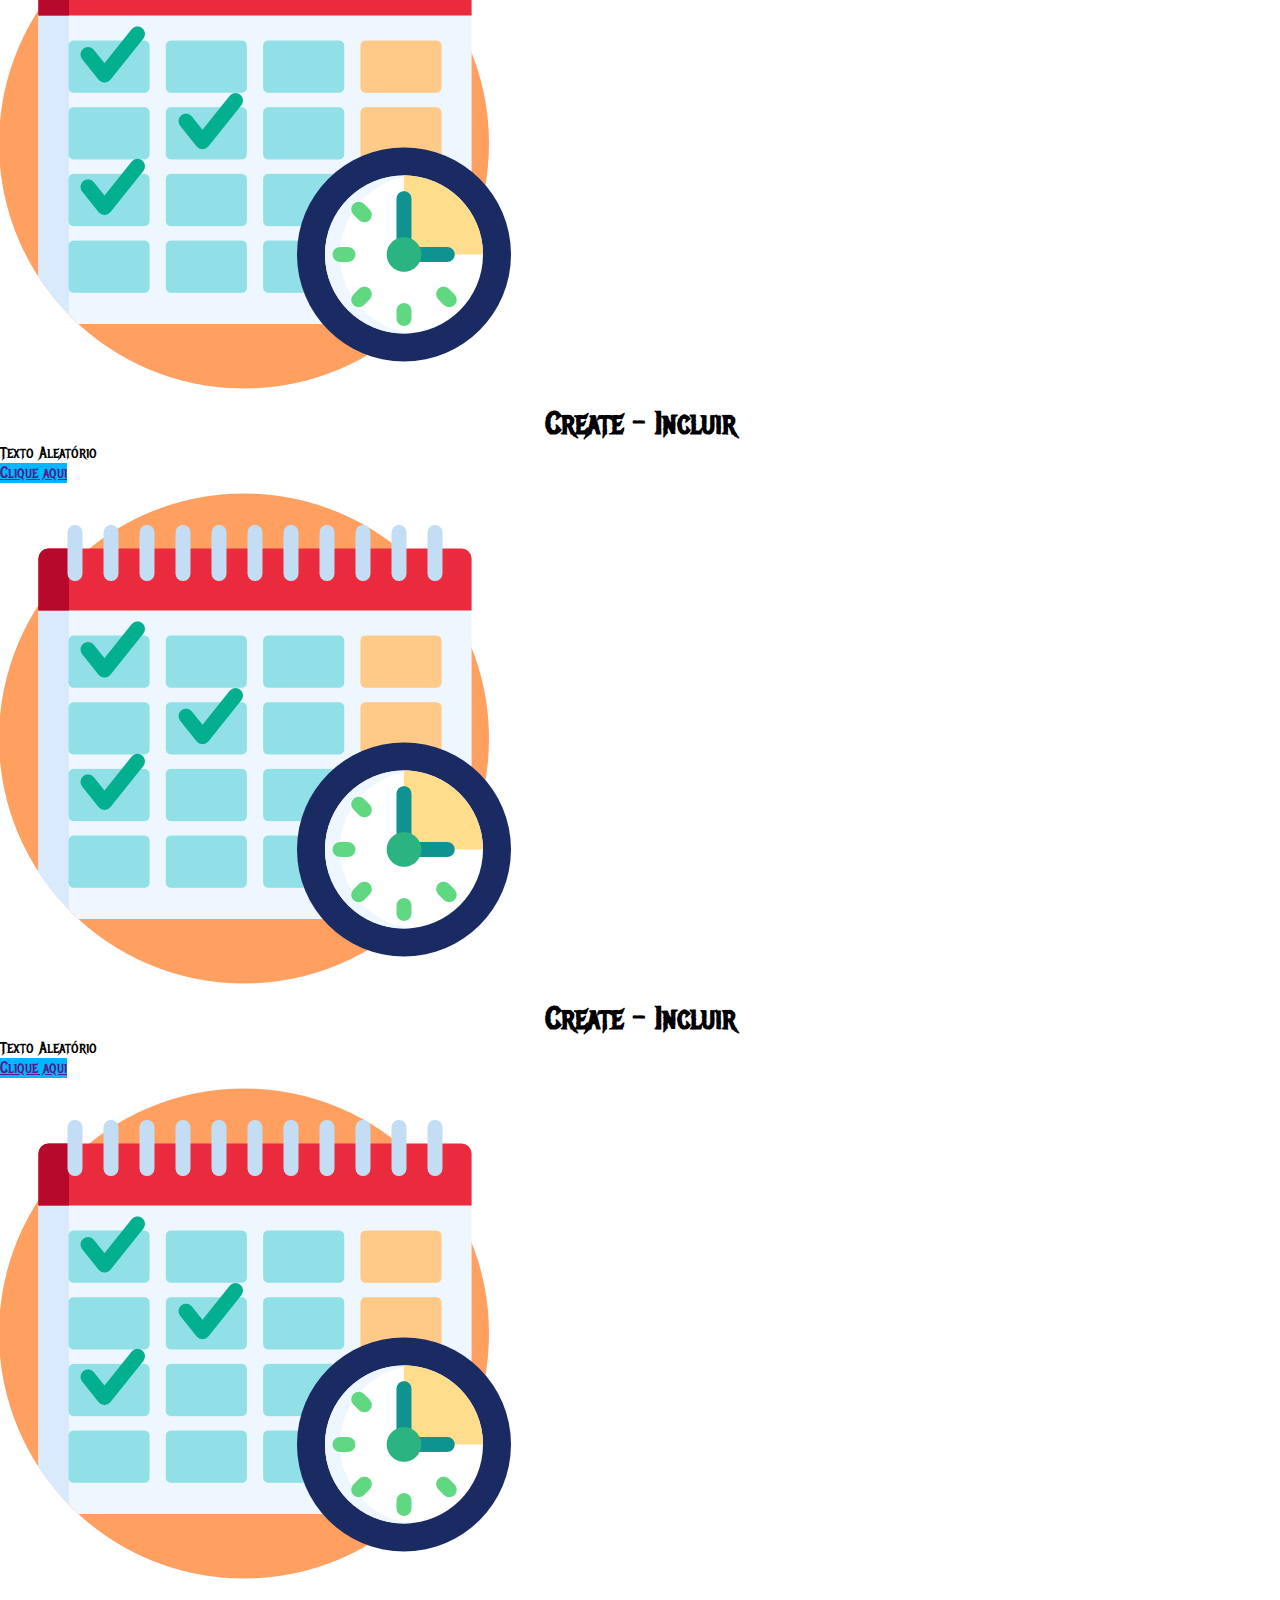
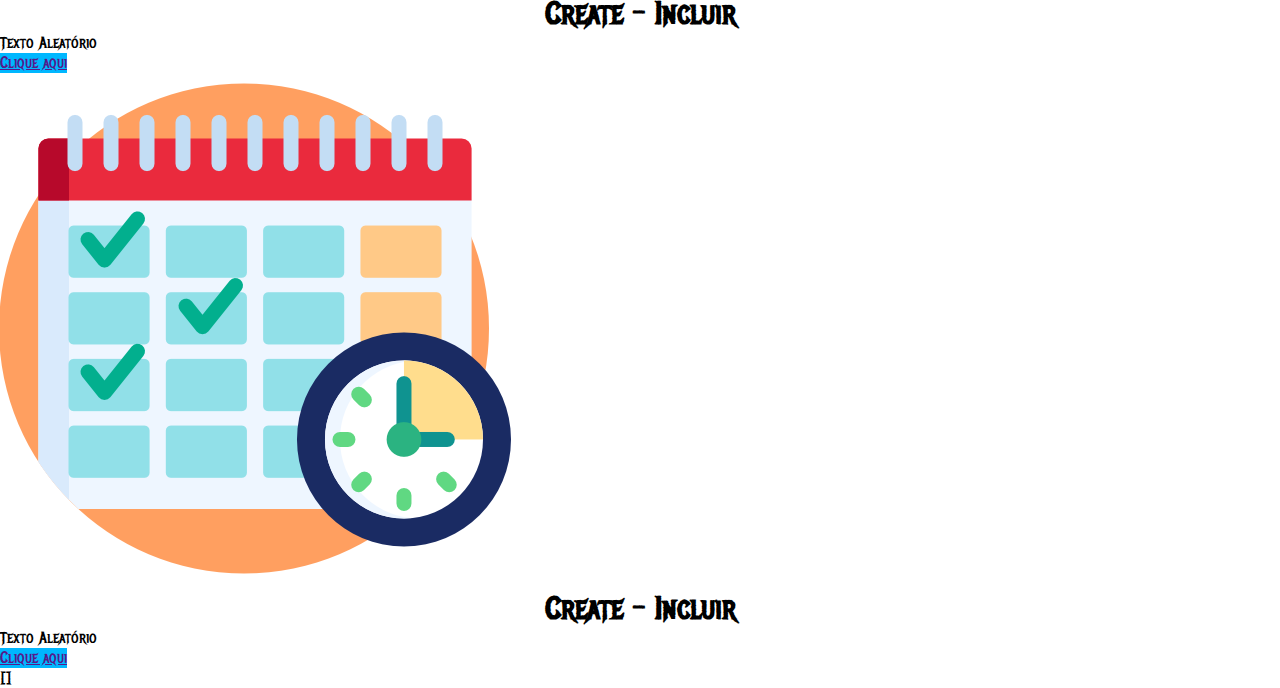
==== commit f4e5e73f: "Add files via upload" ====
--- a/agendacrud/index.html
+++ b/agendacrud/index.html
@@ -108,7 +108,7 @@
                  
                 </section>
  
-                <section class="carousel inner">
+                <section class="carousel-inner">
                     <section class="carousel-item active">
                         <img class="d-block w-100" src="images/mario.jpg" alt="">
                         <section class="carousel-caption">
@@ -148,6 +148,53 @@
  
             </section>
                 <!--Fim do slider-->
+
+                <!-- Início dos banners -->
+                <section class="container" id="container-banner">
+                    <section class="row">
+                        <section class="col-12 col-md-3">
+                        <section class="card a">
+                            <img id="fato" src="images/timetable.png" alt="" class="img-fluid">
+                            <section class="card-body">
+                                <h5 class="card-title texto">Create - Incluir</h5>
+                                <p class="card-text">Texto Aleatório</p>
+                                <a href="" class="btn btn-espetacular">Clique aqui</a>
+                            </section>
+                          </section>
+                        </section>
+                        <section class="col-12 col-md-3">
+                          <section class="card b">
+                            <img id="fato" src="images/timetable.png" alt="" class="img-fluid">
+                            <section class="card-body">
+                                <h5 class="card-title texto">Create - Incluir</h5>
+                                <p class="card-text">Texto Aleatório</p>
+                                <a href="" class="btn btn-espetacular">Clique aqui</a>
+                            </section>
+                           </section>
+                        </section>
+                        <section class="col-12 col-md-3">
+                           <section class="card c">
+                            <img id="fato" src="images/timetable.png" alt="" class="img-fluid">
+                            <section class="card-body">
+                                <h5 class="card-title texto">Create - Incluir</h5>
+                                <p class="card-text">Texto Aleatório</p>
+                                <a href="" class="btn btn-espetacular">Clique aqui</a>
+                            </section>
+                           </section>
+                        </section>
+                        <section class="col-12 col-md-3">
+                          <section class="card d">
+                            <img id="fato" src="images/timetable.png" alt="" class="img-fluid">
+                            <section class="card-body">
+                                <h5 class="card-title texto">Create - Incluir</h5>
+                                <p class="card-text">Texto Aleatório</p>
+                                <a href="" class="btn btn-espetacular">Clique aqui</a>
+                            </section>
+                           </section>
+                        </section>
+                    </section>
+                    <!-- Fim do banner -->
+                </section>
         </section>
        
     </main>
--- a/agendacrud/css/illegal.css
+++ b/agendacrud/css/illegal.css
@@ -24,4 +24,26 @@
     color: white;
     font-size: 1.2em;
     margin-left: 2em;
+}
+
+#container-banner {
+    margin-top: 8rem;
+}
+
+.btn-espetacular {
+    background: rgb(0, 183, 255);
+}
+
+.texto {
+    font-size: 2rem;
+    text-align: center;
+}
+
+#fato img {
+    width: 5rem;
+    margin: 0 auto;
+}
+
+#card a{
+    background: rgb(0, 183, 255);
 }